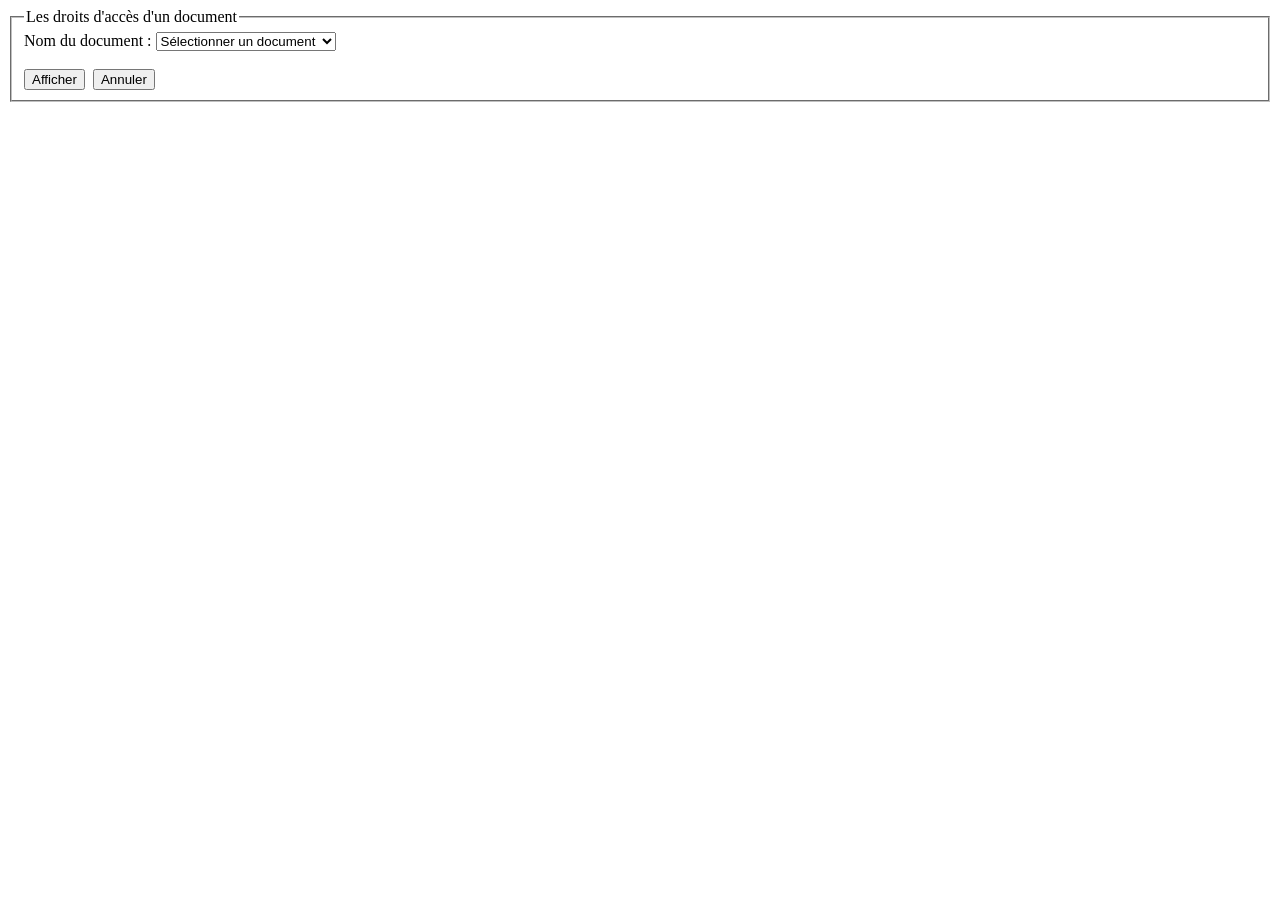
==== affichage.html @ 154ff781 "Initial commit" ====
﻿<!DOCTYPE HTML>
<html>
<head>
  <title>Affichage des droits d’accès - Futura Horizon AI</title>
</head>
<body>
    <form action="" method="">
        <fieldset>
          <legend>Les droits d'accès d'un document</legend>
            <label>Nom du document :</label>
            <select id="doc" name="doc" size="1">
                <option value="" selected>Sélectionner un document</option>
                <option value="D0001">Liste employés.pdf</option>
                <option value="D0002">Demande de congés.docx</option>
                <option value="D0003">Réclamation ouvriers.docx</option>
                <option value="D0004">Statistiques2024.xlsx</option>
            </select>
    		<br>
            <br>
            <div id="divbt">
              <input name="" type="submit" value="Afficher">&nbsp;&nbsp;<input name="" type="reset" value="Annuler">
            </div>
        </fieldset>
    </form>
</body>
</html>
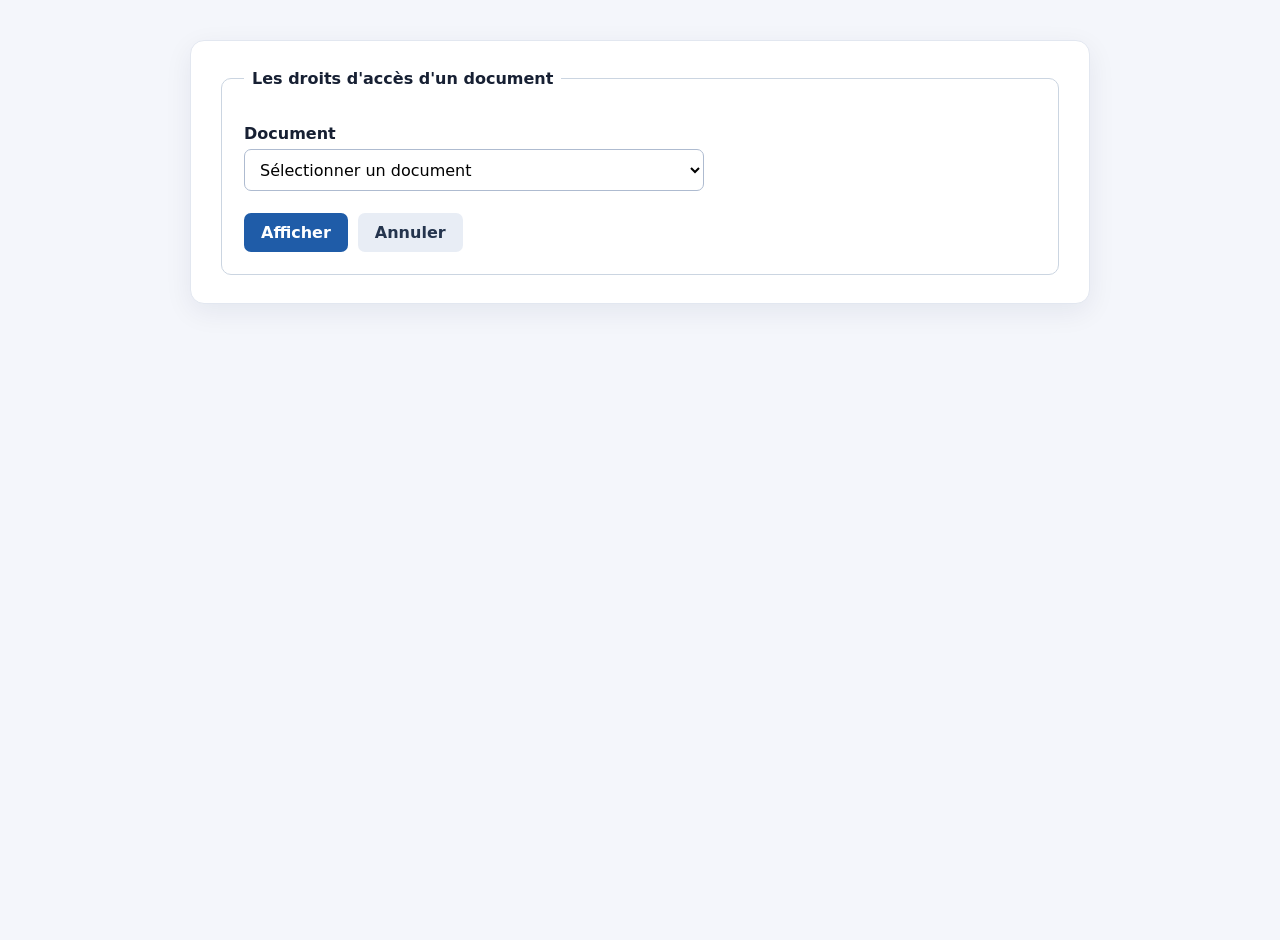
==== commit 4dc8fcd5: "Fix STI access management application" ====
--- a/affichage.html
+++ b/affichage.html
@@ -1,26 +1,6 @@
-﻿<!DOCTYPE HTML>
-<html>
-<head>
-  <title>Affichage des droits d’accès - Futura Horizon AI</title>
-</head>
-<body>
-    <form action="" method="">
-        <fieldset>
-          <legend>Les droits d'accès d'un document</legend>
-            <label>Nom du document :</label>
-            <select id="doc" name="doc" size="1">
-                <option value="" selected>Sélectionner un document</option>
-                <option value="D0001">Liste employés.pdf</option>
-                <option value="D0002">Demande de congés.docx</option>
-                <option value="D0003">Réclamation ouvriers.docx</option>
-                <option value="D0004">Statistiques2024.xlsx</option>
-            </select>
-    		<br>
-            <br>
-            <div id="divbt">
-              <input name="" type="submit" value="Afficher">&nbsp;&nbsp;<input name="" type="reset" value="Annuler">
-            </div>
-        </fieldset>
-    </form>
-</body>
-</html>+<!doctype html>
+<html lang="fr">
+<head><meta charset="utf-8"><meta name="viewport" content="width=device-width, initial-scale=1"><title>Afficher les droits d'accès</title><link rel="stylesheet" href="mesStyles.css"></head>
+<body><main class="container"><form action="affichage.php" method="post"><fieldset><legend>Les droits d'accès d'un document</legend>
+<label for="doc">Document</label><select id="doc" name="doc" required><option value="">Sélectionner un document</option><option value="D0001">Liste employés.pdf</option><option value="D0002">Demande de congés.docx</option><option value="D0003">Réclamation ouvriers.docx</option><option value="D0004">Statistiques2024.xlsx</option></select>
+<div class="actions"><button type="submit">Afficher</button><button type="reset" class="secondary">Annuler</button></div></fieldset></form></main></body></html>
--- a/mesStyles.css
+++ b/mesStyles.css
@@ -0,0 +1,23 @@
+:root { color-scheme: light; font-family: system-ui, -apple-system, "Segoe UI", sans-serif; color: #172033; background: #f4f6fb; }
+* { box-sizing: border-box; }
+body { margin: 0; min-height: 100vh; }
+.container { width: min(900px, calc(100% - 32px)); margin: 40px auto; padding: 28px; background: #fff; border: 1px solid #e2e7f0; border-radius: 14px; box-shadow: 0 8px 28px rgb(20 35 70 / 7%); }
+h1 { margin-top: 0; color: #183b70; }
+fieldset { border: 1px solid #cbd5e1; border-radius: 10px; padding: 22px; }
+legend { padding: 0 8px; font-weight: 700; }
+label, .field-label { display: block; margin: 14px 0 6px; font-weight: 600; }
+input[type="text"], select { width: 100%; max-width: 460px; min-height: 42px; padding: 9px 11px; border: 1px solid #aebbd0; border-radius: 7px; font: inherit; background: #fff; }
+.check { display: flex; align-items: center; gap: 9px; margin: 10px 0; font-weight: 400; }
+.check input { width: 17px; height: 17px; }
+.hint { color: #52627a; font-size: .92rem; }
+.actions { display: flex; gap: 10px; margin-top: 22px; }
+button { border: 0; border-radius: 7px; padding: 10px 17px; background: #1f5ca8; color: white; font: inherit; font-weight: 650; cursor: pointer; }
+button:hover { background: #17477f; }
+button.secondary { background: #e8edf5; color: #24344d; }
+a { color: #1f5ca8; }
+.success { padding: 14px; border-radius: 8px; background: #e8f7ee; color: #17643a; }
+.table-wrap { overflow-x: auto; }
+table { width: 100%; border-collapse: collapse; margin: 18px 0; }
+th, td { padding: 11px 13px; border-bottom: 1px solid #e2e7f0; text-align: left; }
+th { background: #edf2f9; }
+@media (max-width: 600px) { .container { margin: 16px auto; padding: 18px; } .actions { flex-wrap: wrap; } }
